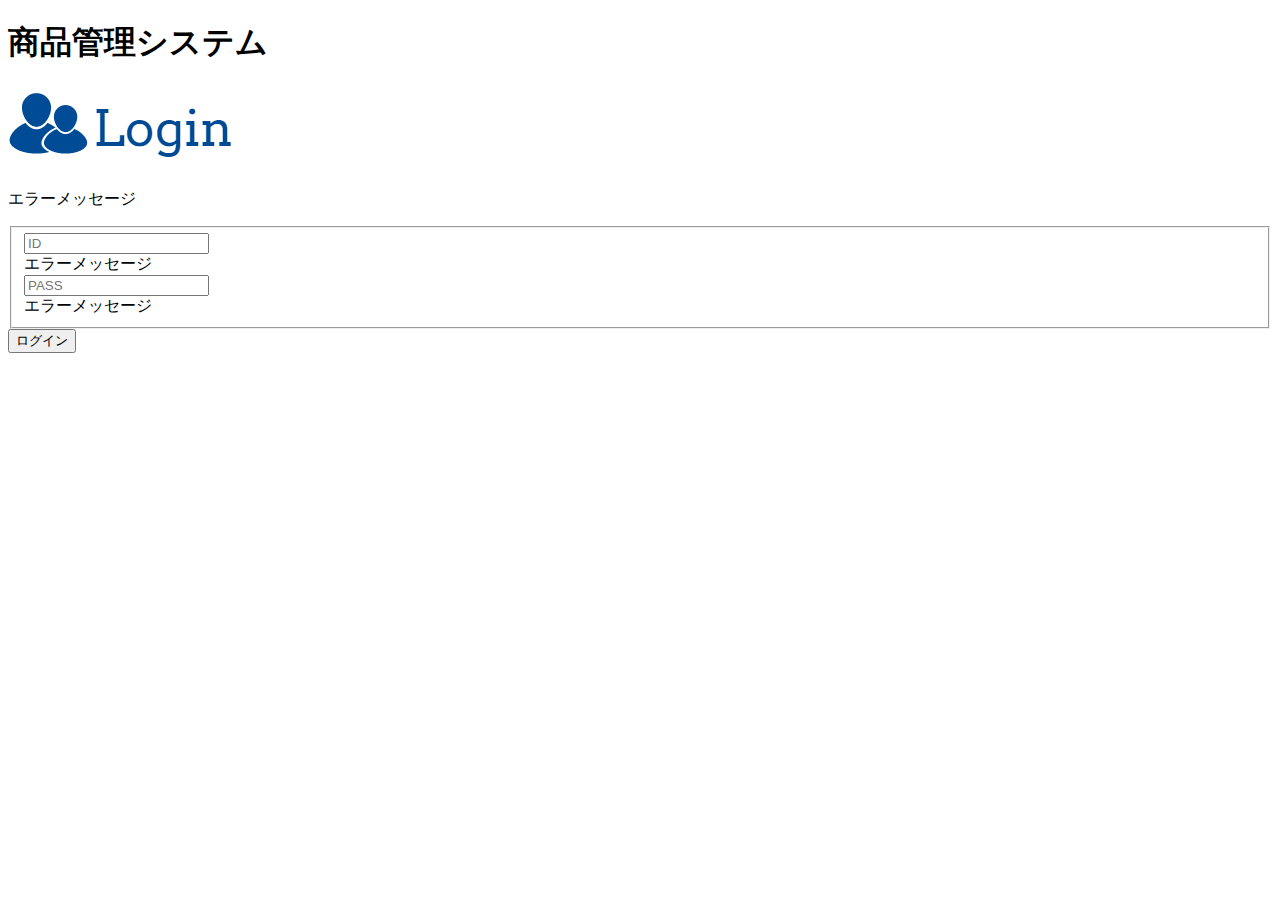
==== src/main/resources/templates/index.html @ 3471b903 "commit1" ====
<!DOCTYPE html>
<html>
<head>
<meta charset="UTF-8">
<title>ログイン</title>
<link href="css/commons.css" rel="stylesheet">
</head>
<body class="login-body">
  <div class="header">
    <h1 class="site_logo">商品管理システム</h1>
  </div>

  <div class="login-form">
    <img src="./images/logo.png" class="login-logo">
    <p class="error">エラーメッセージ</p>

    <form action="login" method="post">
      <fieldset>
        <div class="cp_iptxt">
          <input class="base-input" type="text" name="loginId" placeholder="ID">
          <div class="error">エラーメッセージ</div>
        </div>

        <div>
          <input class="base-input" type="password" name="pass" placeholder="PASS">
          <div class="error">エラーメッセージ</div>
        </div>
      </fieldset>
      <button id="login-btn" class="custom-btn" type="button">
          ログイン
      </button>
    </form>
  </div>
  <script>
    'use strict'
    document.getElementById('login-btn').addEventListener('click', () => {
      location.href = './menu.html'
    })
  </script>
</body>
</html>
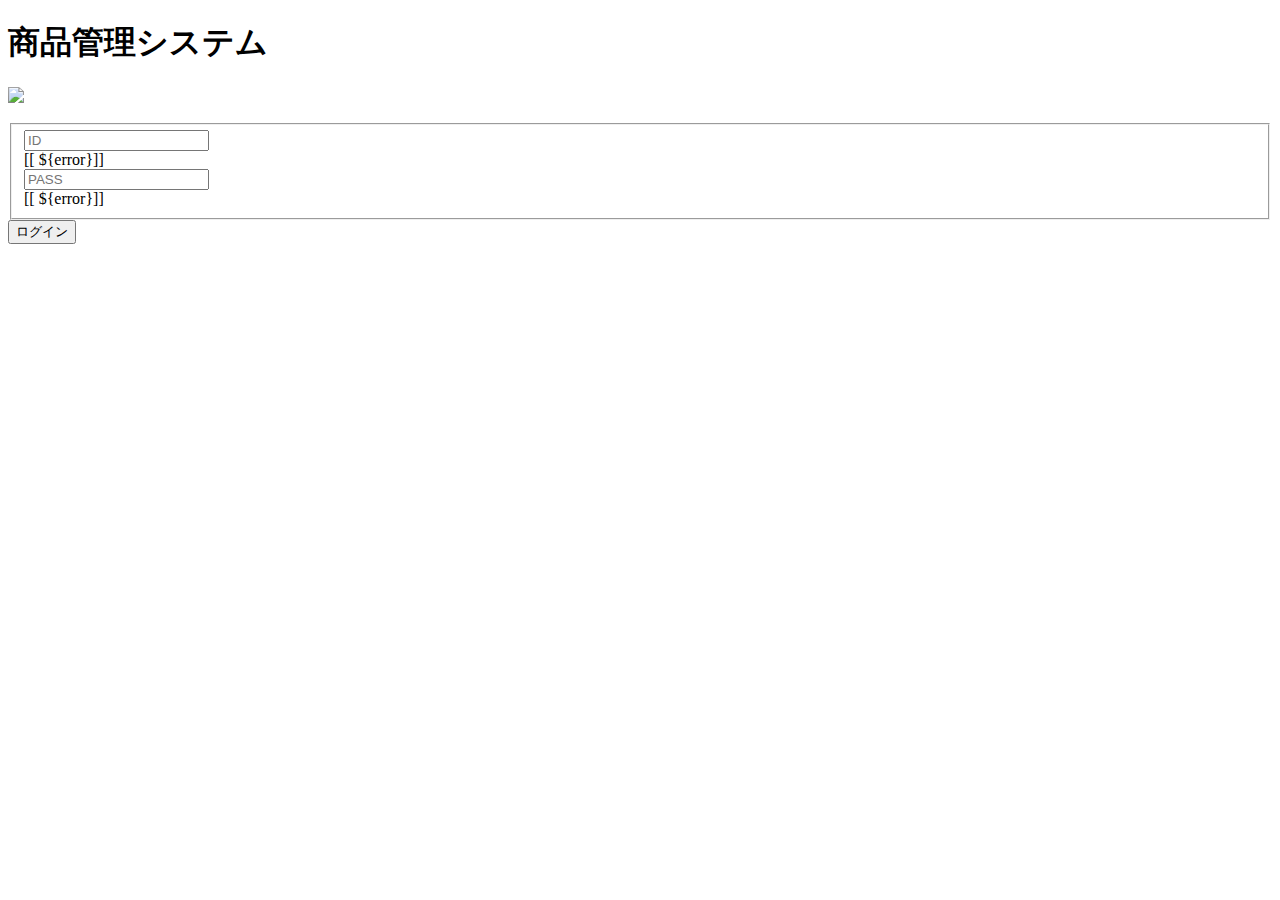
==== commit 51b9ce8a: "commit2" ====
--- a/src/main/resources/templates/index.html
+++ b/src/main/resources/templates/index.html
@@ -1,5 +1,5 @@
 <!DOCTYPE html>
-<html>
+<html lang="ja" xmlns:th="http://www.thymeleaf.org">
 <head>
 <meta charset="UTF-8">
 <title>ログイン</title>
@@ -11,22 +11,28 @@
   </div>
 
   <div class="login-form">
-    <img src="./images/logo.png" class="login-logo">
-    <p class="error">エラーメッセージ</p>
+    <img src="/images/logo.png" class="login-logo">
+    <div class="error" th:if="${error}">
+      <p class="error" th:text="${error}"></p>
+    </div>
 
-    <form action="login" method="post">
+    <form th:action="index" method="post" th:object="${TaskForm}">
       <fieldset>
         <div class="cp_iptxt">
-          <input class="base-input" type="text" name="loginId" placeholder="ID">
-          <div class="error">エラーメッセージ</div>
+          <input class="base-input" type="text" name="loginId" placeholder="ID" th:field="*{loginId}">
+          <div class="error" th:each="error: ${#fields.errors('loginId')}">
+            [[ ${error}]]
+          </div>
         </div>
 
         <div>
-          <input class="base-input" type="password" name="pass" placeholder="PASS">
-          <div class="error">エラーメッセージ</div>
+          <input class="base-input" type="password" name="pass" placeholder="PASS" th:field="*{pass}">
+          <div class="error" th:each="error: ${#fields.errors('pass')}">
+            [[ ${error}]]
+          </div>
         </div>
       </fieldset>
-      <button id="login-btn" class="custom-btn" type="button">
+      <button id="login-btn" class="custom-btn" type="submit">
           ログイン
       </button>
     </form>
